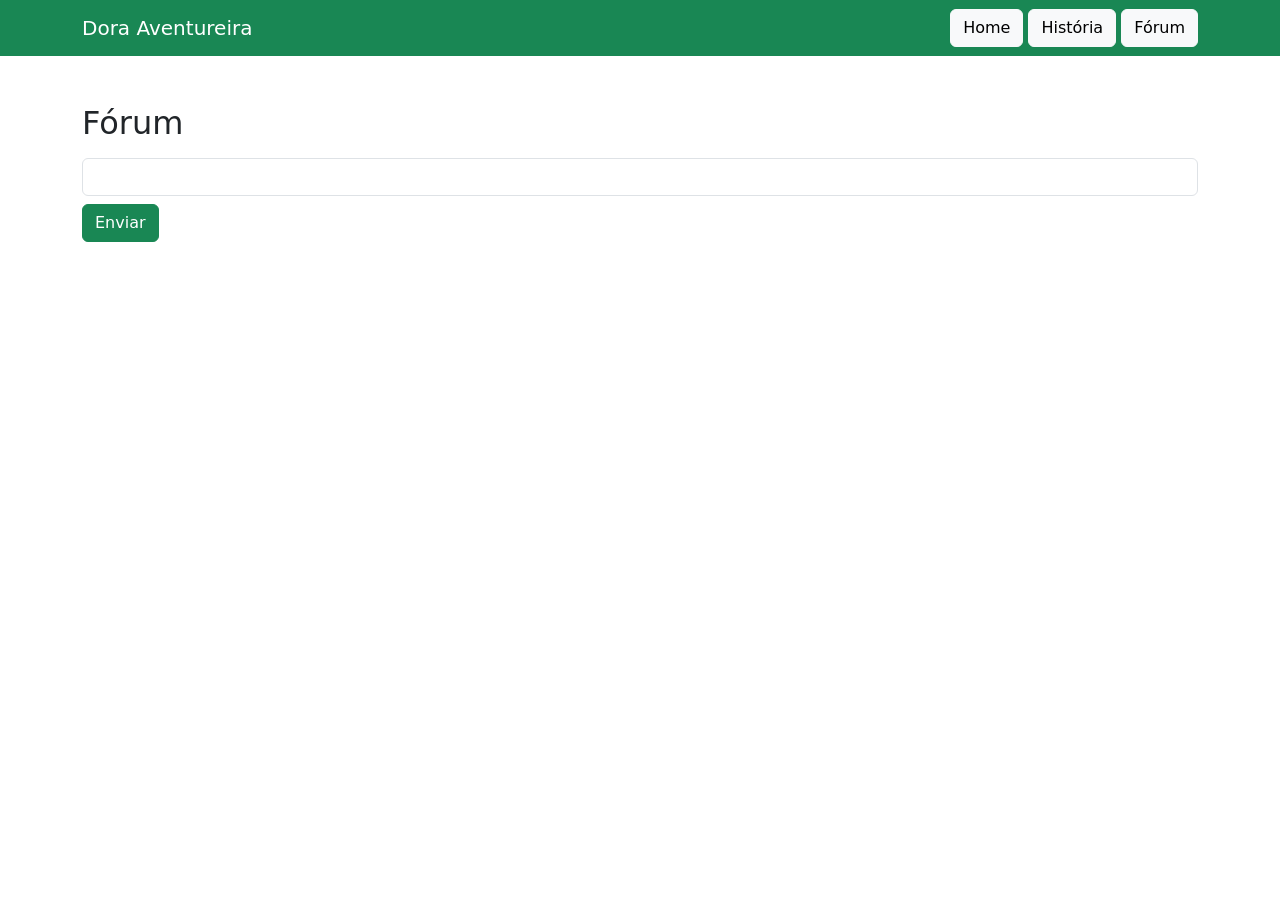
==== index/comentarios.html @ e2a290d1 "add- pull" ====
<!DOCTYPE html>
<html lang="pt-br">
<head>
<meta charset="UTF-8">
<title>Fórum</title>

<link href="https://cdn.jsdelivr.net/npm/bootstrap@5.3.0/dist/css/bootstrap.min.css" rel="stylesheet">
<link rel="stylesheet" href="style.css">
</head>

<body>

<nav class="navbar navbar-expand-lg navbar-dark bg-success">
    <div class="container">
        <span class="navbar-brand">Dora Aventureira</span>
        <div>
            <a href="home.html" class="btn btn-light">Home</a>
            <a href="historia.html" class="btn btn-light">História</a>
            <a href="forum.html" class="btn btn-light">Fórum</a>
        </div>
    </div>
</nav>

<div class="container mt-5">
    <h2>Fórum</h2>

    <input type="text" id="comentario" class="form-control mt-3">
    <button onclick="enviar()" class="btn btn-success mt-2">Enviar</button>

    <div id="lista"></div>
</div>

<script src="script.js"></script>
</body>
</html>
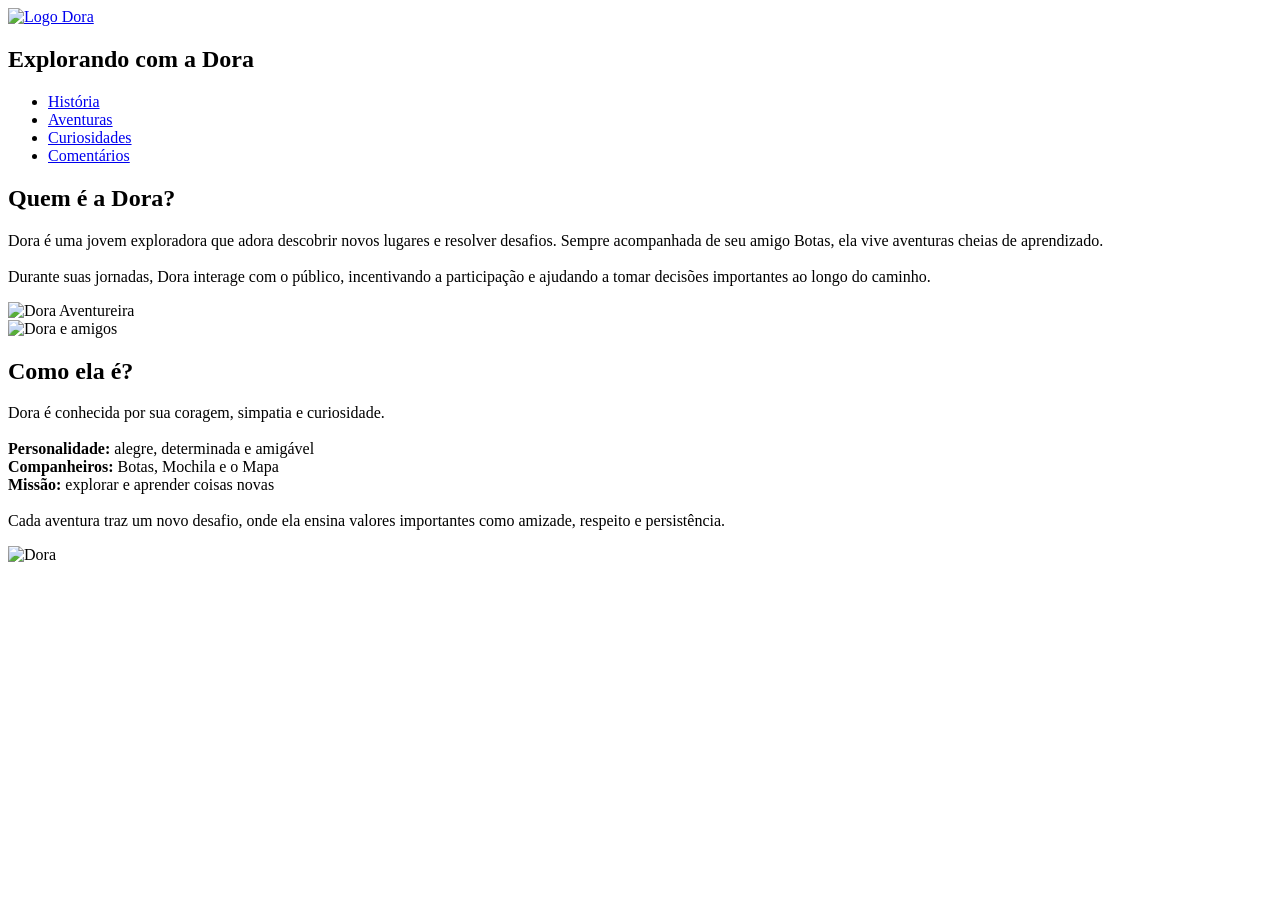
==== commit 3d3d03dc: "add-foi colocado a pagina de comentarios" ====
--- a/index/comentarios.html
+++ b/index/comentarios.html
@@ -1,35 +1,78 @@
-<!DOCTYPE html>
-<html lang="pt-br">
+<html lang="en">
 <head>
-<meta charset="UTF-8">
-<title>Fórum</title>
+    <meta charset="UTF-8">
+    <meta name="viewport" content="width=device-width, initial-scale=1.0">
+    <link rel="stylesheet" href="style/style.css">
+    <title>home Dora </title>
+</head>
+<body id="pagina_principal">
 
-<link href="https://cdn.jsdelivr.net/npm/bootstrap@5.3.0/dist/css/bootstrap.min.css" rel="stylesheet">
-<link rel="stylesheet" href="style.css">
-</head>
+<header>
+    <nav id="navbar">
 
-<body>
+        <div class="logo-area">
+            <a href="index.html">
+                <img id="icon" src="assets/image/dora_logo.png" alt="Logo Dora">
+            </a>
+            <h2>Explorando com a Dora </h2>
+        </div>
 
-<nav class="navbar navbar-expand-lg navbar-dark bg-success">
-    <div class="container">
-        <span class="navbar-brand">Dora Aventureira</span>
-        <div>
-            <a href="home.html" class="btn btn-light">Home</a>
-            <a href="historia.html" class="btn btn-light">História</a>
-            <a href="forum.html" class="btn btn-light">Fórum</a>
+        <ul id="links">
+            <li><a href="historia.html">História</a></li>
+            <li><a href="aventuras.html">Aventuras</a></li>
+            <li><a href="curiosidades.html">Curiosidades</a></li>
+            <li><a href="comentarios.html">Comentários</a></li>
+        </ul>
+
+    </nav>
+</header>
+
+<main>
+
+   
+    <section class="bloco">
+        <div class="texto">
+            <h1>Quem é a Dora?</h1>
+
+            <p>
+                Dora é uma jovem exploradora que adora descobrir novos lugares e resolver desafios.
+                Sempre acompanhada de seu amigo Botas, ela vive aventuras cheias de aprendizado.<br><br>
+                Durante suas jornadas, Dora interage com o público, incentivando a participação
+                e ajudando a tomar decisões importantes ao longo do caminho.
+            </p>
         </div>
-    </div>
-</nav>
 
-<div class="container mt-5">
-    <h2>Fórum</h2>
+        <div class="imagem">
+            <img src="assets/image/dora.png" alt="Dora Aventureira">
+        </div>
+    </section>
 
-    <input type="text" id="comentario" class="form-control mt-3">
-    <button onclick="enviar()" class="btn btn-success mt-2">Enviar</button>
+   
+    <section class="bloco">
+        <div class="imagem">
+            <img src="assets/image/dora_amigos.png" alt="Dora e amigos">
+        </div>
 
-    <div id="lista"></div>
-</div>
+        <div class="texto">
+            <h1>Como ela é?</h1>
 
-<script src="script.js"></script>
+            <p>
+                Dora é conhecida por sua coragem, simpatia e curiosidade.<br><br>
+
+                <strong>Personalidade:</strong> alegre, determinada e amigável<br>
+                <strong>Companheiros:</strong> Botas, Mochila e o Mapa<br>
+                <strong>Missão:</strong> explorar e aprender coisas novas<br><br>
+
+                Cada aventura traz um novo desafio, onde ela ensina valores importantes
+                como amizade, respeito e persistência.
+            </p>
+        </div>
+    </section>
+
+</main>
+
+
+<img id="personagem-fixo" src="assets/image/dora_fixed.png" alt="Dora">
+
 </body>
 </html>
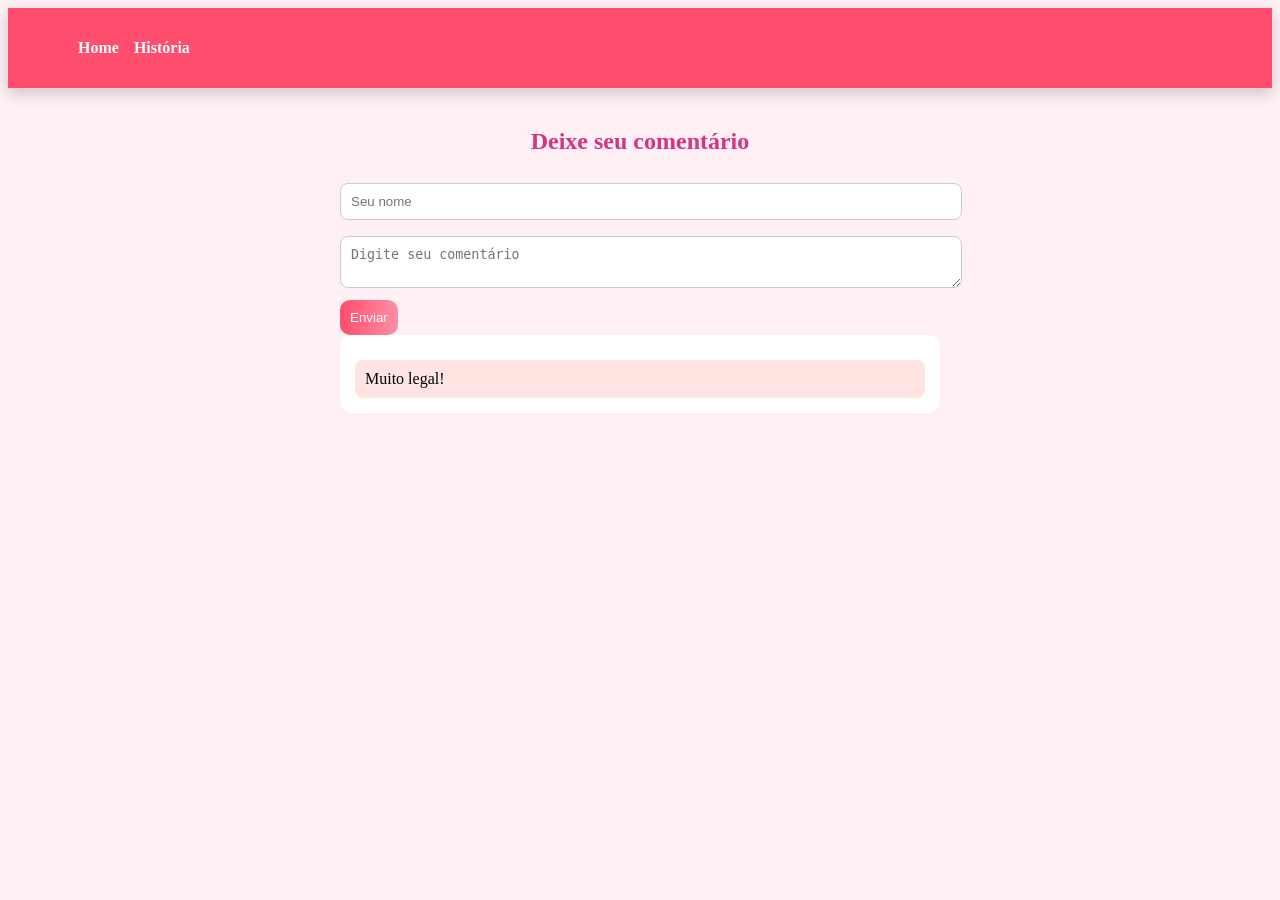
==== commit 39b5389c: "Merge branch 'main' of https://github.com/gabi2102-code/forum-personagem" ====
--- a/index/comentarios.html
+++ b/index/comentarios.html
@@ -1,78 +1,37 @@
-<html lang="en">
+<!DOCTYPE html>
+<html lang="pt-br">
 <head>
-    <meta charset="UTF-8">
-    <meta name="viewport" content="width=device-width, initial-scale=1.0">
-    <link rel="stylesheet" href="style/style.css">
-    <title>home Dora </title>
+<meta charset="UTF-8">
+<meta name="viewport" content="width=device-width, initial-scale=1.0">
+
+<link rel="stylesheet" href="../style.css">
+
+<title>Comentários</title>
 </head>
-<body id="pagina_principal">
 
-<header>
-    <nav id="navbar">
+<body id="pagina_comentarios">
 
-        <div class="logo-area">
-            <a href="index.html">
-                <img id="icon" src="assets/image/dora_logo.png" alt="Logo Dora">
-            </a>
-            <h2>Explorando com a Dora </h2>
-        </div>
+<nav id="navbar">
+    <ul id="links">
+        <li><a href="home.html">Home</a></li>
+        <li><a href="historia.html">História</a></li>
+    </ul>
+</nav>
 
-        <ul id="links">
-            <li><a href="historia.html">História</a></li>
-            <li><a href="aventuras.html">Aventuras</a></li>
-            <li><a href="curiosidades.html">Curiosidades</a></li>
-            <li><a href="comentarios.html">Comentários</a></li>
-        </ul>
+<div class="area-comentarios">
 
-    </nav>
-</header>
+    <h2>Deixe seu comentário</h2>
 
-<main>
+    <input type="text" placeholder="Seu nome">
+    <textarea placeholder="Digite seu comentário"></textarea>
 
-   
-    <section class="bloco">
-        <div class="texto">
-            <h1>Quem é a Dora?</h1>
+    <button>Enviar</button>
 
-            <p>
-                Dora é uma jovem exploradora que adora descobrir novos lugares e resolver desafios.
-                Sempre acompanhada de seu amigo Botas, ela vive aventuras cheias de aprendizado.<br><br>
-                Durante suas jornadas, Dora interage com o público, incentivando a participação
-                e ajudando a tomar decisões importantes ao longo do caminho.
-            </p>
-        </div>
+    <div class="lista">
+        <div class="comentario-item">Muito legal!</div>
+    </div>
 
-        <div class="imagem">
-            <img src="assets/image/dora.png" alt="Dora Aventureira">
-        </div>
-    </section>
-
-   
-    <section class="bloco">
-        <div class="imagem">
-            <img src="assets/image/dora_amigos.png" alt="Dora e amigos">
-        </div>
-
-        <div class="texto">
-            <h1>Como ela é?</h1>
-
-            <p>
-                Dora é conhecida por sua coragem, simpatia e curiosidade.<br><br>
-
-                <strong>Personalidade:</strong> alegre, determinada e amigável<br>
-                <strong>Companheiros:</strong> Botas, Mochila e o Mapa<br>
-                <strong>Missão:</strong> explorar e aprender coisas novas<br><br>
-
-                Cada aventura traz um novo desafio, onde ela ensina valores importantes
-                como amizade, respeito e persistência.
-            </p>
-        </div>
-    </section>
-
-</main>
-
-
-<img id="personagem-fixo" src="assets/image/dora_fixed.png" alt="Dora">
+</div>
 
 </body>
-</html>+</html>
--- a/style.css
+++ b/style.css
@@ -0,0 +1,151 @@
+
+#pagina_login {
+    background: linear-gradient(to right, #ff9a9e, #fad0c4);
+}
+
+#pagina_principal,
+#pagina_historia,
+#pagina_comentarios {
+    background-color: #fff0f5;
+}
+
+#container,
+.caixa-login {
+    background-color: #ffffff;
+    border-radius: 15px;
+    padding: 30px;
+    max-width: 400px;
+    margin: 100px auto;
+    box-shadow: 0px 0px 15px rgba(0,0,0,0.1);
+}
+
+
+h1, h2, h3 {
+    color: #d63384;
+    text-align: center;
+}
+
+p {
+    line-height: 1.6;
+    font-size: 16px;
+    max-width: 700px;
+    margin: 0 auto 20px auto;
+    text-align: center;
+}
+
+
+button {
+    background: linear-gradient(90deg, #ff4d6d, #ff8fa3);
+    color: white;
+    border: none;
+    border-radius: 10px;
+    padding: 10px;
+    transition: 0.3s;
+    cursor: pointer;
+}
+
+button:hover {
+    transform: scale(1.05);
+    opacity: 0.9;
+}
+
+
+#navbar {
+    display: flex;
+    justify-content: space-between;
+    align-items: center;
+    padding: 15px 30px;
+    background-color: #ff4d6d;
+    color: white;
+    box-shadow: 0px 5px 15px rgba(0,0,0,0.2);
+}
+
+#links {
+    list-style: none;
+    display: flex;
+    gap: 15px;
+}
+
+#links a {
+    color: white;
+    text-decoration: none;
+    font-weight: bold;
+}
+
+#links a:hover {
+    text-decoration: underline;
+}
+
+
+main {
+    padding: 30px;
+}
+
+section {
+    margin-bottom: 40px;
+}
+
+.bloco {
+    display: flex;
+    align-items: center;
+    justify-content: center;
+    gap: 30px;
+    flex-wrap: wrap;
+}
+
+.texto {
+    max-width: 400px;
+}
+
+.imagem img {
+    width: 300px;
+    border-radius: 10px;
+}
+
+img {
+    max-width: 100%;
+}
+
+
+#personagem-fixo {
+    position: fixed;
+    right: 10px;
+    bottom: 10px;
+    width: 120px;
+}
+
+
+
+input, textarea {
+    width: 100%;
+    margin: 8px 0;
+    padding: 10px;
+    border-radius: 8px;
+    border: 1px solid #ccc;
+}
+
+
+.area-comentarios {
+    max-width: 600px;
+    margin: 40px auto;
+}
+
+.box-comentario {
+    background: white;
+    padding: 20px;
+    border-radius: 12px;
+    margin-bottom: 20px;
+}
+
+.lista {
+    background: white;
+    padding: 15px;
+    border-radius: 12px;
+}
+
+.comentario-item {
+    background: #ffe4e1;
+    padding: 10px;
+    margin-top: 10px;
+    border-radius: 8px;
+}
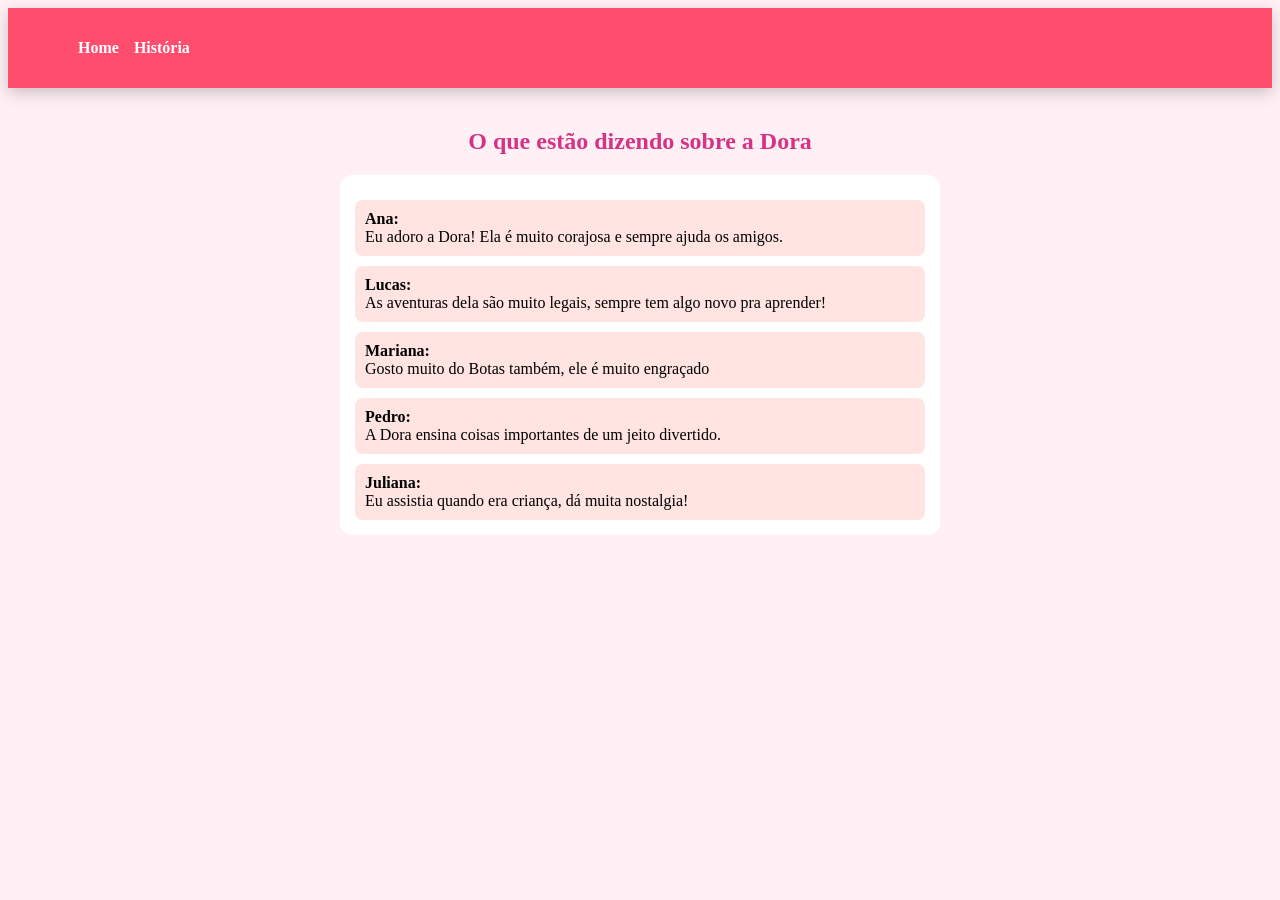
==== commit f4610a0d: "add-foi arrumado um erro que estava no style, consequentemente afetando os outros" ====
--- a/index/comentarios.html
+++ b/index/comentarios.html
@@ -20,15 +20,35 @@
 
 <div class="area-comentarios">
 
-    <h2>Deixe seu comentário</h2>
-
-    <input type="text" placeholder="Seu nome">
-    <textarea placeholder="Digite seu comentário"></textarea>
-
-    <button>Enviar</button>
+    <h2>O que estão dizendo sobre a Dora</h2>
 
     <div class="lista">
-        <div class="comentario-item">Muito legal!</div>
+
+        <div class="comentario-item">
+            <strong>Ana:</strong><br>
+            Eu adoro a Dora! Ela é muito corajosa e sempre ajuda os amigos.
+        </div>
+
+        <div class="comentario-item">
+            <strong>Lucas:</strong><br>
+            As aventuras dela são muito legais, sempre tem algo novo pra aprender!
+        </div>
+
+        <div class="comentario-item">
+            <strong>Mariana:</strong><br>
+            Gosto muito do Botas também, ele é muito engraçado 
+        </div>
+
+        <div class="comentario-item">
+            <strong>Pedro:</strong><br>
+            A Dora ensina coisas importantes de um jeito divertido.
+        </div>
+
+        <div class="comentario-item">
+            <strong>Juliana:</strong><br>
+            Eu assistia quando era criança, dá muita nostalgia!
+        </div>
+
     </div>
 
 </div>
